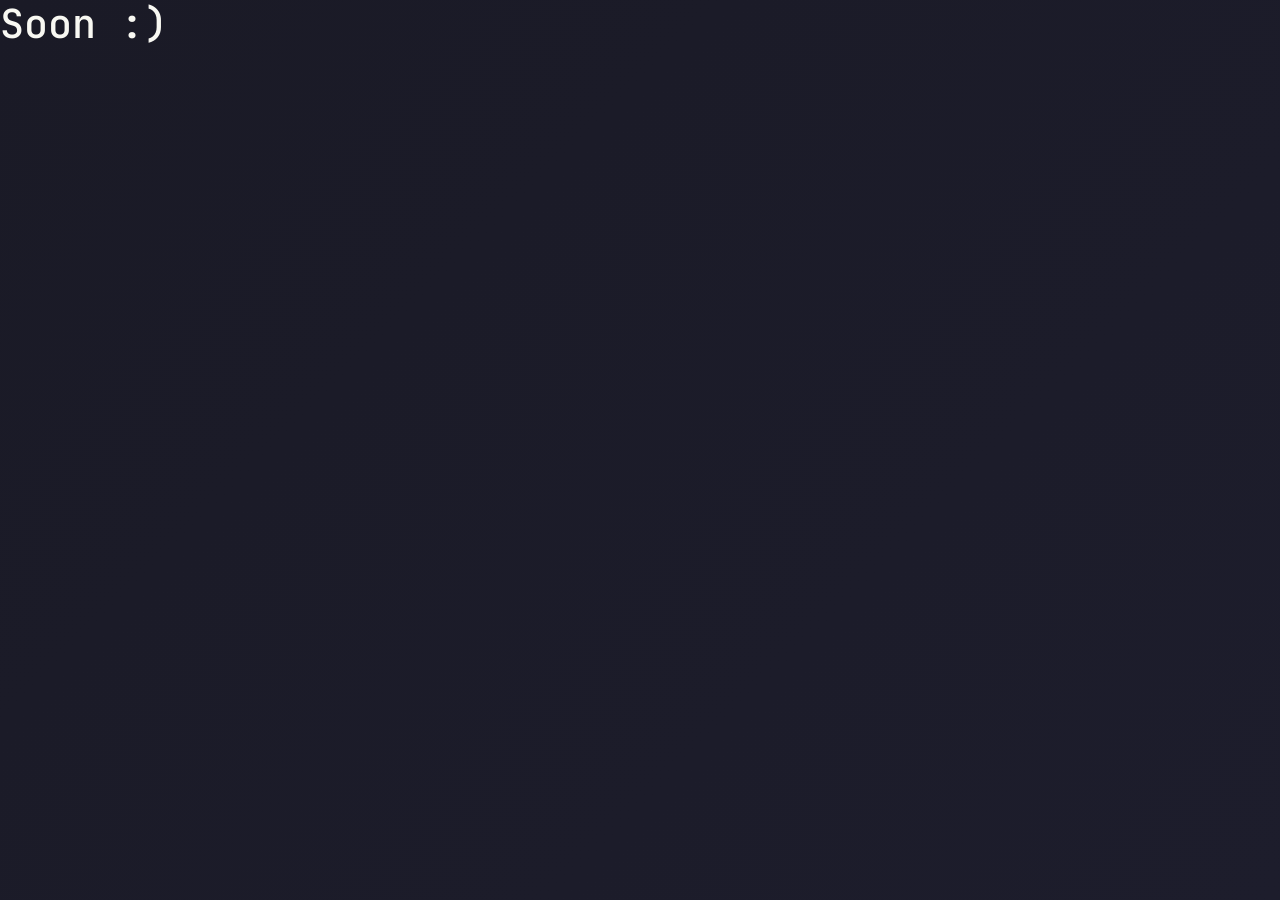
==== aboutme.html @ fbadebf3 "Arrumei alguns botões adicionei a pagina "blogs" e dei uma trabalhada no design do site." ====
<!DOCTYPE html>
<html lang="en">

<head>
    <link rel="icon" href="./assets/icons/siteIcon.png">
    <meta charset="UTF-8">
    <meta name="viewport" content="width=device-width, initial-scale=1.0">
    <link href="https://cdn.jsdelivr.net/npm/bootstrap@5.0.2/dist/css/bootstrap.min.css" rel="stylesheet"
        integrity="sha384-EVSTQN3/azprG1Anm3QDgpJLIm9Nao0Yz1ztcQTwFspd3yD65VohhpuuCOmLASjC" crossorigin="anonymous">
    <link rel="stylesheet" href="./css/style.css">
    <link rel="preconnect" href="https://fonts.googleapis.com">
    <link rel="preconnect" href="https://fonts.gstatic.com" crossorigin>
    <link href="https://fonts.googleapis.com/css2?family=JetBrains+Mono:wght@400;700&display=swap" rel="stylesheet">
    <link rel="stylesheet" href="https://cdn.jsdelivr.net/npm/bootstrap-icons@1.11.1/font/bootstrap-icons.css">
    <script src="https://cdn.jsdelivr.net/npm/bootstrap@5.0.2/dist/js/bootstrap.bundle.min.js"></script>
    <title>Luis.dev - About me</title>
</head>

<body>
    
    <h1>Soon :)</h1>
</body>
---- css/style.css ----
*{
    padding: 0;
    margin: 0;
}

:root {
    --bg-dark: #1e1e2e;
    --card-bg: #2b2d42;
    --accent-pink: #ff79c6;
    --accent-cyan: #8be9fd;
    --accent-green: #50fa7b;
    --date-gray: #b2a5ac;
    --border-main: 3px solid #000000;
    --shadow: 6px 6px 0px #000000;
}

html, body {
    overflow-x: hidden;
    scrollbar-width: thin; 
    scrollbar-color: var(--accent-pink) var(--bg-dark); 
}

body {
    background: linear-gradient(-45deg, #1e1e2e, #23233a, #1e1e2e, #1a1a26);
    background-size: 400% 400%;
    animation: gradientBG 15s ease infinite;
    color: #f8f8f2;
    font-family: 'JetBrains Mono', monospace;
    min-height: 100vh;
}

@keyframes gradientBG {
    0% { background-position: 0% 50%; }
    50% { background-position: 100% 50%; }
    100% { background-position: 0% 50%; }
}

.custom-card {
    background-color: var(--card-bg);
    border: var(--border-main) !important;
    box-shadow: var(--shadow);
    border-radius: 12px;
    padding: 20px;
    transition: transform 0.3s ease;
}

.social-media-cards {
    background-color: var(--card-bg);
    border: var(--border-main) !important; 
    box-shadow: var(--shadow);
    border-radius: 12px;
    padding: 20px;
    transition: all 0.3s cubic-bezier(0.175, 0.885, 0.32, 1.275); 
    cursor: pointer;
}

.social-media-cards:hover {
    transform: scale(1.05) translateY(-5px);
    box-shadow: 8px 8px 0px var(--accent-pink); 
}

.social-media-cards i {
    transition: transform 0.3s ease;
}

.social-media-cards:hover i {
    transform: rotate(15deg) scale(1.2); 
}

.nav-link {
    color: #f8f8f2 !important;
    border-bottom: 3px solid transparent;
    transition: 0.3s;
}

.nav-link:hover, .nav-link.active {
    border-bottom: 3px solid var(--accent-cyan);
    color: var(--accent-cyan) !important;
}

.custom-toggler.navbar-toggler {
    border: 2px solid var(--accent-cyan);
    background-color: var(--card-bg);
}

.btn-custom {
    background-color: var(--accent-pink);
    border: var(--border-main);
    box-shadow: 4px 4px 0px #000000;
    color: #ffffff !important;
    font-weight: 700;
    transition: all 0.2s ease;
}

.btn-custom:hover {
    transform: translate(-2px, -2px);
    box-shadow: 6px 6px 0px #000000;
    filter: brightness(1.1);
}

.text-highlight { color: var(--accent-cyan); }
.text-accent { color: var(--accent-pink); }
#date { color: var(--date-gray); }

.rainbow-text {
    font-weight: 800;
    background: linear-gradient(to right, #ff79c6, #8be9fd, #50fa7b, #ff79c6);
    background-size: 200% auto;
    -webkit-background-clip: text;
    -webkit-text-fill-color: transparent;
    animation: shine 3s linear infinite;
}

@keyframes shine {
    to { background-position: 200% center; }
}


.card-custom-blog {
    cursor: pointer;
    transition: all 0.3s cubic-bezier(0.175, 0.885, 0.32, 1.275);
}

.card-custom-blog:hover {
    transform: translateY(-2px) scale(1.01);
    border-color: var(--accent-cyan) !important;
}

.post-date {
    font-size: 0.9rem;
    color: var(--date-gray);
    font-weight: 400;
}

.card-custom-blog h3 {
    font-size: 1.25rem;
    margin-bottom: 0;
    color: #f8f8f2;
}
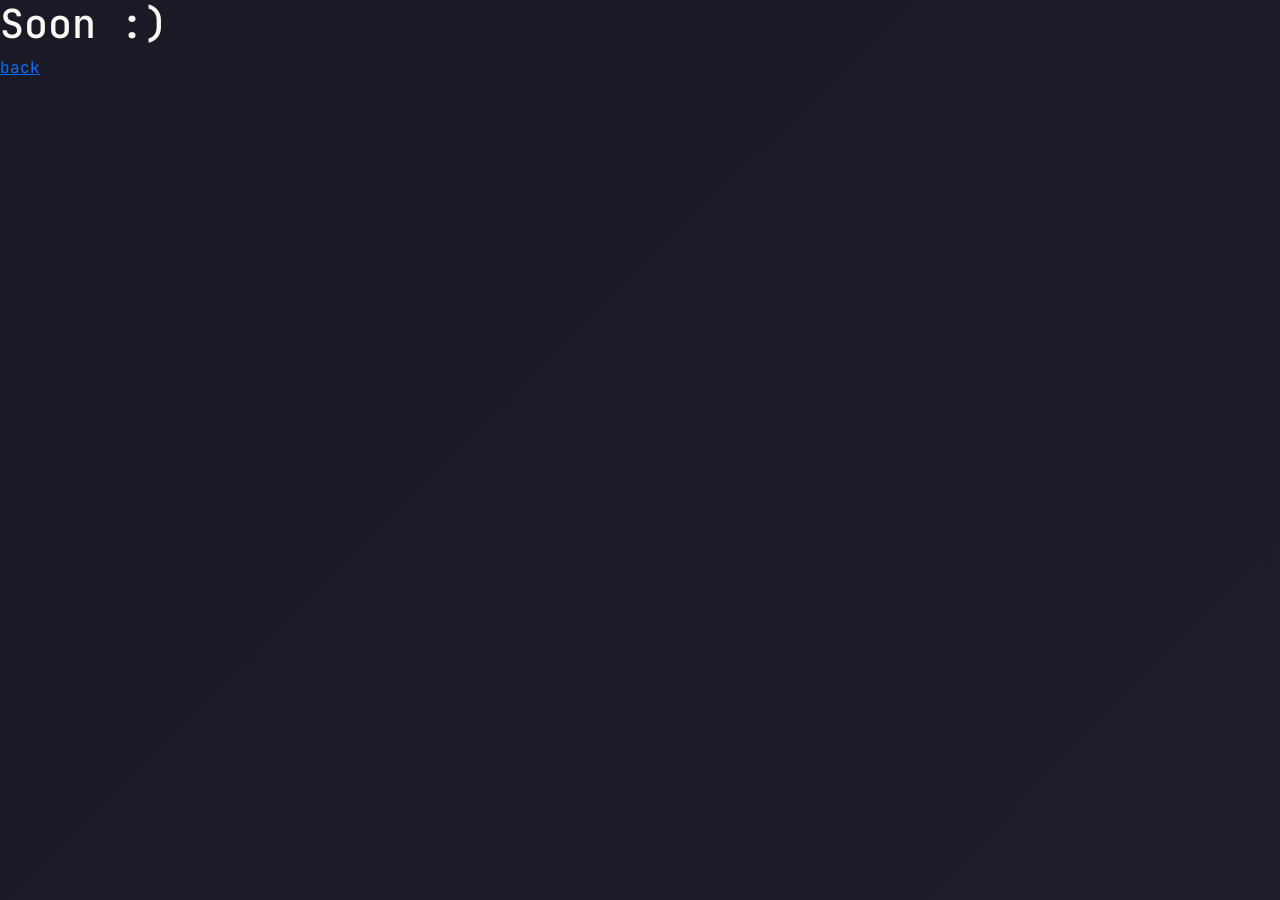
==== commit 0f8fd9c5: "creating new functions and improving the design and ux/ui." ====
--- a/aboutme.html
+++ b/aboutme.html
@@ -17,6 +17,6 @@
 </head>
 
 <body>
-    
     <h1>Soon :)</h1>
+    <a href="index.html">back</a>
 </body>
--- a/css/style.css
+++ b/css/style.css
@@ -1,4 +1,4 @@
-*{
+* {
     padding: 0;
     margin: 0;
 }
@@ -14,10 +14,11 @@
     --shadow: 6px 6px 0px #000000;
 }
 
-html, body {
+html,
+body {
     overflow-x: hidden;
-    scrollbar-width: thin; 
-    scrollbar-color: var(--accent-pink) var(--bg-dark); 
+    scrollbar-width: thin;
+    scrollbar-color: var(--accent-pink) var(--bg-dark);
 }
 
 body {
@@ -30,9 +31,38 @@
 }
 
 @keyframes gradientBG {
-    0% { background-position: 0% 50%; }
-    50% { background-position: 100% 50%; }
-    100% { background-position: 0% 50%; }
+    0% {
+        background-position: 0% 50%;
+    }
+
+    50% {
+        background-position: 100% 50%;
+    }
+
+    100% {
+        background-position: 0% 50%;
+    }
+}
+
+.modal-overlay {
+    position: fixed;
+    top: 0;
+    left: 0;
+    width: 100%;
+    height: 100%;
+    background-color: rgba(0, 0, 0, 0.7);
+    z-index: 1000;
+    display: none;
+}
+
+.modal-content {
+    max-width: 600px;
+    width: 90%;
+    min-height: 400px;
+    max-height: 85vh;
+    overflow-y: auto;
+    display: flex;
+    flex-direction: column;
 }
 
 .custom-card {
@@ -46,17 +76,17 @@
 
 .social-media-cards {
     background-color: var(--card-bg);
-    border: var(--border-main) !important; 
+    border: var(--border-main) !important;
     box-shadow: var(--shadow);
     border-radius: 12px;
     padding: 20px;
-    transition: all 0.3s cubic-bezier(0.175, 0.885, 0.32, 1.275); 
+    transition: all 0.3s cubic-bezier(0.175, 0.885, 0.32, 1.275);
     cursor: pointer;
 }
 
 .social-media-cards:hover {
     transform: scale(1.05) translateY(-5px);
-    box-shadow: 8px 8px 0px var(--accent-pink); 
+    box-shadow: 8px 8px 0px var(--accent-pink);
 }
 
 .social-media-cards i {
@@ -64,7 +94,7 @@
 }
 
 .social-media-cards:hover i {
-    transform: rotate(15deg) scale(1.2); 
+    transform: rotate(15deg) scale(1.2);
 }
 
 .nav-link {
@@ -73,7 +103,8 @@
     transition: 0.3s;
 }
 
-.nav-link:hover, .nav-link.active {
+.nav-link:hover,
+.nav-link.active {
     border-bottom: 3px solid var(--accent-cyan);
     color: var(--accent-cyan) !important;
 }
@@ -98,9 +129,17 @@
     filter: brightness(1.1);
 }
 
-.text-highlight { color: var(--accent-cyan); }
-.text-accent { color: var(--accent-pink); }
-#date { color: var(--date-gray); }
+.text-highlight {
+    color: var(--accent-cyan);
+}
+
+.text-accent {
+    color: var(--accent-pink);
+}
+
+#date {
+    color: var(--date-gray);
+}
 
 .rainbow-text {
     font-weight: 800;
@@ -112,7 +151,9 @@
 }
 
 @keyframes shine {
-    to { background-position: 200% center; }
+    to {
+        background-position: 200% center;
+    }
 }
 
 
@@ -136,4 +177,5 @@
     font-size: 1.25rem;
     margin-bottom: 0;
     color: #f8f8f2;
-}+}
+
